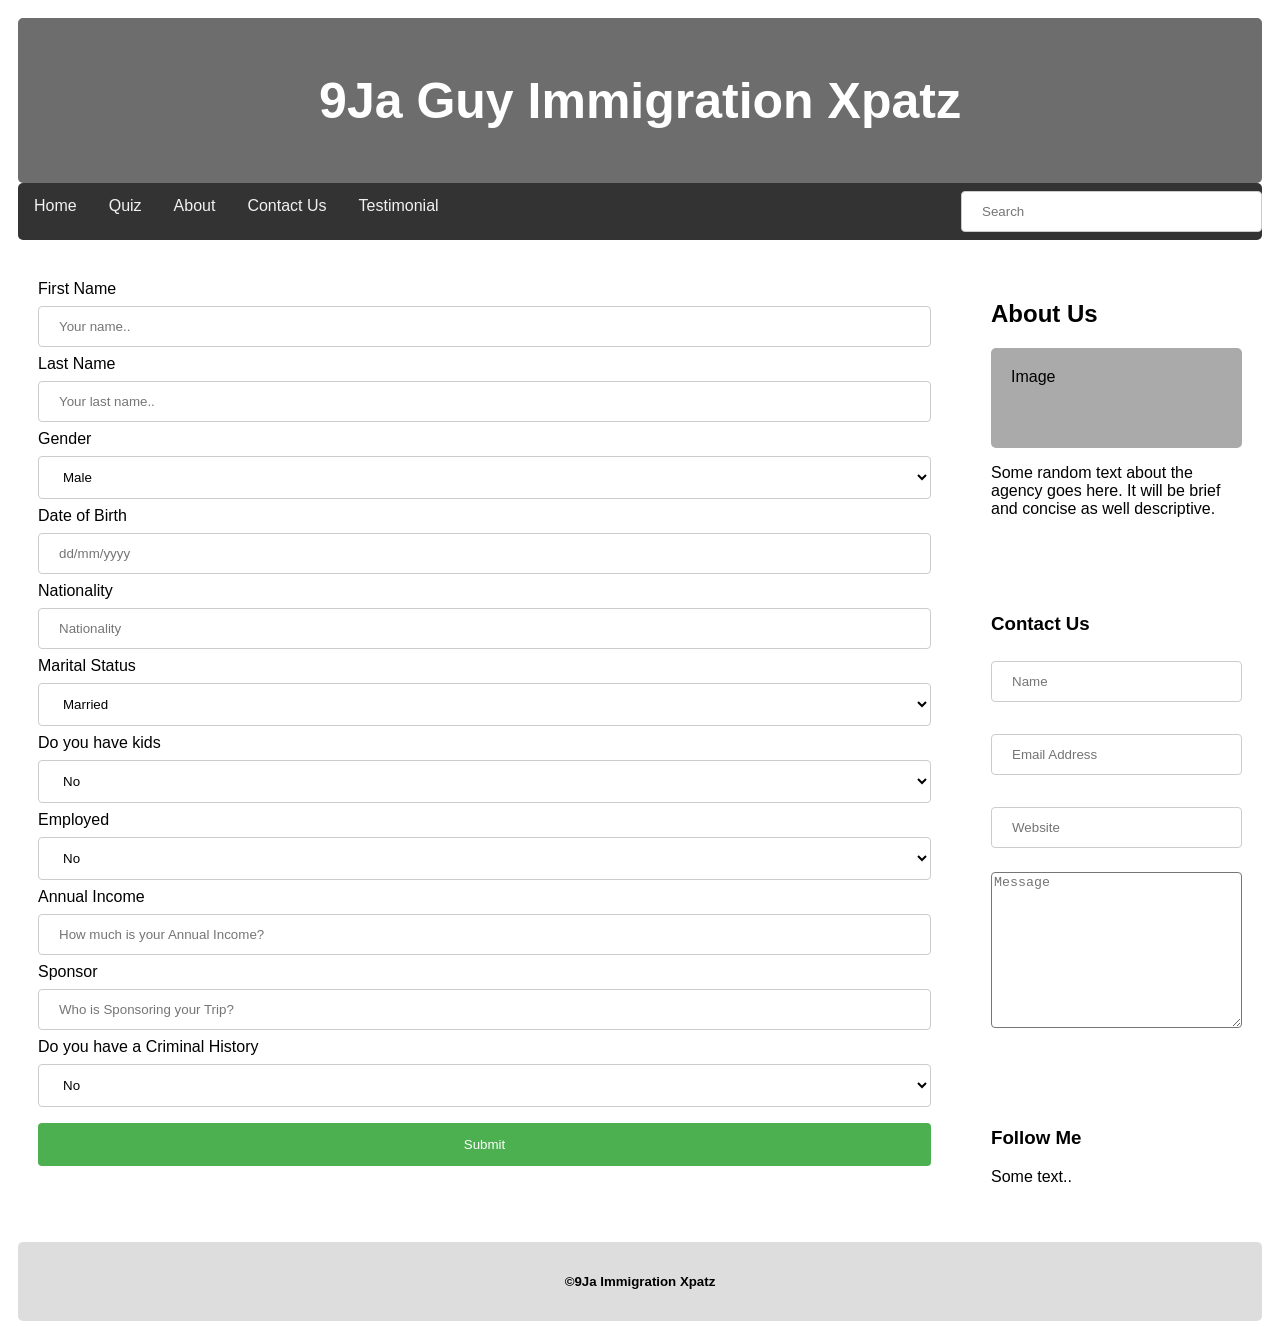
==== index.html @ 8d3b1758 "Add files via upload" ====
<!DOCTYPE html>
<html>
  <head>
    <title>Immigration Site</title>
    <link rel="stylesheet" href="style.css" />

    <style>
      #Div2 {
        display: none;
      }
    </style>
  </head>
  <body>
    <div class="header">
      <h1>9Ja Guy Immigration Xpatz</h1>
    </div>

    <div class="topnav">
      <a href="#">Home</a>
      <a href="#">Quiz</a>
      <a href="#">About</a>
      <a href="#">Contact Us</a>
      <a href="#">Testimonial</a>
      <span style="float: right"
        ><input
          class="search"
          type="text"
          style="margin-right: 90px"
          placeholder="Search"
      /></span>
    </div>

    <div class="row">
      <div class="leftcolumn">
        <div class="card" id="Div1">
          <div>
            <form action="summary.html">
              <label for="fname">First Name</label>
              <input
                type="text"
                id="fname"
                name="firstname"
                placeholder="Your name.."
                required
              />

              <label for="lname">Last Name</label>
              <input
                type="text"
                id="lname"
                name="lastname"
                placeholder="Your last name.."
                required
              />

              <label for="gender">Gender</label>
              <select id="gender" name="gender" required>
                <option value="male">Male</option>
                <option value="female">Female</option>
              </select>

              <label for="lname">Date of Birth</label>
              <input
                type="text"
                id="dob"
                name="dob"
                placeholder="dd/mm/yyyy"
                required
              />

              <label for="lname">Nationality</label>
              <input
                type="text"
                id="nationality"
                name="nationality"
                placeholder="Nationality"
                required
              />

              <label for="marital">Marital Status</label>
              <select id="marital" name="marital" required>
                <option value="Married">Married</option>
                <option value="Single">Single</option>
              </select>

              <label for="kids">Do you have kids</label>
              <select id="kids" name="kids" required>
                <option value="No">No</option>
                <option value="Yes">Yes</option>
              </select>

              <label for="employed">Employed</label>
              <select id="employed" name="employed" required>
                <option value="No">No</option>
                <option value="Yes">Yes</option>
              </select>

              <label for="lname">Annual Income</label>
              <input
                type="text"
                id="income"
                name="income"
                placeholder="How much is your Annual Income?"
                required
              />

              <label for="lname">Sponsor</label>
              <input
                type="text"
                id="sponsor"
                name="sponsor"
                placeholder="Who is Sponsoring your Trip?"
                required
              />

              <label for="employed">Do you have a Criminal History</label>
              <select id="employed" name="employed" required>
                <option value="No">No</option>
                <option value="Yes">Yes</option>
              </select>

              <input type="submit" value="Submit" onclick="switchVisible();" />
            </form>
          </div>
        </div>
      </div>
      <div class="rightcolumn">
        <div class="card">
          <h2>About Us</h2>
          <div class="fakeimg" style="height: 100px">Image</div>
          <p>
            Some random text about the agency goes here. It will be brief and
            concise as well descriptive.
          </p>
        </div>
        <div class="card">
          <h3>Contact Us</h3>
          <p><input type="text" class="form-control" placeholder="Name" /></p>
          <p>
            <input
              type="text"
              class="form-control"
              placeholder="Email Address"
            />
          </p>
          <p>
            <input type="text" class="form-control" placeholder="Website" />
          </p>
          <p>
            <textarea
              name=""
              id=""
              cols="30"
              rows="10"
              placeholder="Message"
            ></textarea>
          </p>
        </div>
        <div class="card">
          <h3>Follow Me</h3>
          <p>Some text..</p>
        </div>
      </div>
    </div>

    <div class="footer">
      <h5>&copy;9Ja Immigration Xpatz</h5>
    </div>
  </body>
</html>
---- style.css ----
* {
  box-sizing: border-box;
}

body {
  font-family: Arial;
  padding: 10px;
}

/* Header/Blog Title */
.header {
  padding: 20px;
  text-align: center;
  background: rgb(110, 109, 109);
  color: white;
}

.header h1 {
  font-size: 50px;
}

/* Style the top navigation bar */
.topnav {
  overflow: hidden;
  background-color: #333;
}

/* Style the topnav links */
.topnav a {
  float: left;
  display: block;
  color: #f2f2f2;
  text-align: center;
  padding: 14px 16px;
  text-decoration: none;
}

/* Change color on hover */
.topnav a:hover {
  background-color: #ddd;
  color: black;
}

/* Create two unequal columns that floats next to each other */
/* Left column */
.leftcolumn {
  float: left;
  width: 75%;
}

/* Right column */
.rightcolumn {
  float: left;
  width: 25%;
  padding-left: 20px;
}

/* Fake image */
.fakeimg {
  background-color: #aaa;
  width: 100%;
  padding: 20px;
}

/* Add a card effect for articles */
.card {
  background-color: white;
  padding: 20px;
  margin-top: 20px;
}

/* Clear floats after the columns */
.row:after {
  content: "";
  display: table;
  clear: both;
}

/* Footer */
.footer {
  padding: 10px;
  text-align: center;
  background: #ddd;
  margin-top: 20px;
}

input[type="text"],
select {
  width: 100%;
  padding: 12px 20px;
  margin: 8px 0;
  display: inline-block;
  border: 1px solid #ccc;
  background-color: #fff;
  border-radius: 4px;
  box-sizing: border-box;
}

input[type="submit"] {
  width: 100%;
  background-color: #4caf50;
  color: white;
  padding: 14px 20px;
  margin: 8px 0;
  border: none;
  border-radius: 4px;
  cursor: pointer;
}

textarea {
  width: 100%;
  border-radius: 4px;
}

input[type="submit"]:hover {
  background-color: #45a049;
}

div {
  border-radius: 5px;
}

/* Responsive layout - when the screen is less than 800px wide, make the two columns stack on top of each other instead of next to each other */
@media screen and (max-width: 800px) {
  .leftcolumn,
  .rightcolumn {
    width: 100%;
    padding: 0;
  }
}

/* Responsive layout - when the screen is less than 400px wide, make the navigation links stack on top of each other instead of next to each other */
@media screen and (max-width: 400px) {
  .topnav a {
    float: none;
    width: 100%;
  }
}
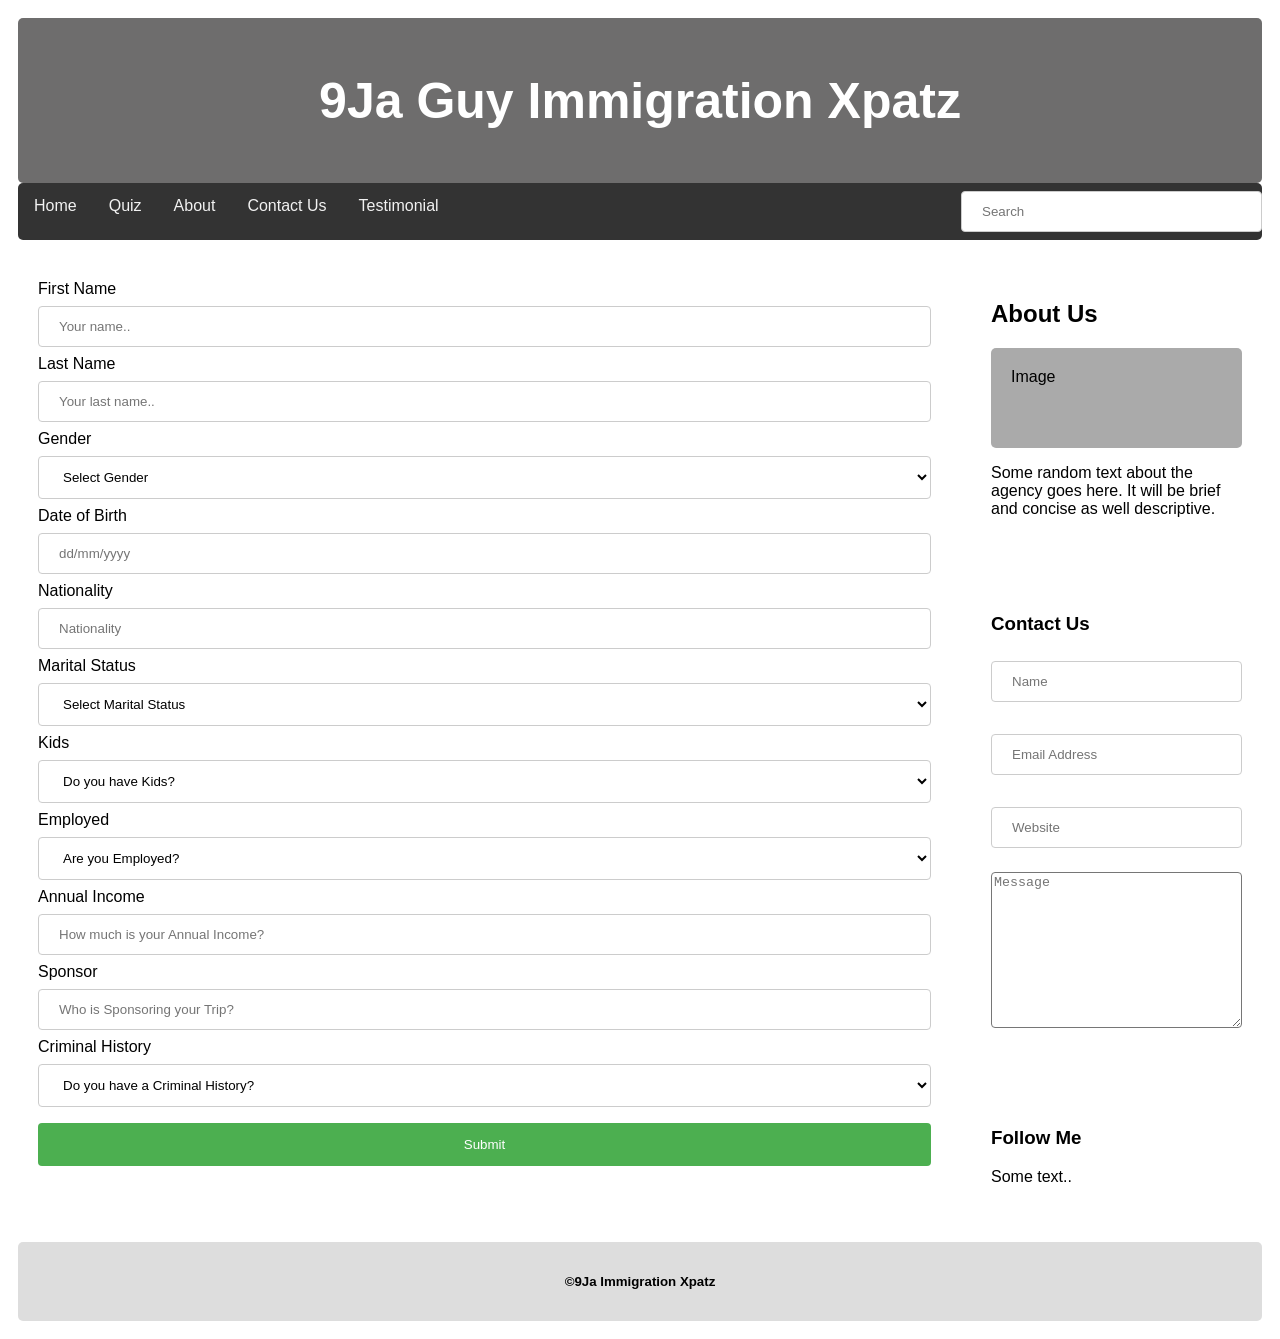
==== commit 7dd694b8: "Update index.html" ====
--- a/index.html
+++ b/index.html
@@ -34,14 +34,17 @@
       <div class="leftcolumn">
         <div class="card" id="Div1">
           <div>
-            <form action="summary.html">
+            <form
+              name="myForm"
+              action="summary.html"
+              onsubmit="return validateForm()"
+            >
               <label for="fname">First Name</label>
               <input
                 type="text"
                 id="fname"
                 name="firstname"
                 placeholder="Your name.."
-                required
               />
 
               <label for="lname">Last Name</label>
@@ -50,71 +53,80 @@
                 id="lname"
                 name="lastname"
                 placeholder="Your last name.."
-                required
               />
 
               <label for="gender">Gender</label>
-              <select id="gender" name="gender" required>
-                <option value="male">Male</option>
-                <option value="female">Female</option>
+              <select id="gender" name="gender">
+                <option value="" disabled selected>Select Gender</option>
+                <option value="Male">Male</option>
+                <option value="Female">Female</option>
+                <option value="Transgender">Transgender</option>
+                <option value="Gender Neutral">Gender Neutral</option>
+                <option value="Non-Binary">Non-Binary</option>
+                <option value="Agender">Agender</option>
+                <option value="Female">Pangender</option>
+                <option value="Genderqueer">Genderqueer</option>
+                <option value="Others">Others</option>
               </select>
 
-              <label for="lname">Date of Birth</label>
-              <input
-                type="text"
-                id="dob"
-                name="dob"
-                placeholder="dd/mm/yyyy"
-                required
-              />
+              <label for="dob">Date of Birth</label>
+              <input type="text" id="dob" name="dob" placeholder="dd/mm/yyyy" />
 
-              <label for="lname">Nationality</label>
+              <label for="nationality">Nationality</label>
               <input
                 type="text"
                 id="nationality"
                 name="nationality"
                 placeholder="Nationality"
-                required
               />
 
               <label for="marital">Marital Status</label>
-              <select id="marital" name="marital" required>
+              <select id="marital" name="marital">
+                <option value="" disabled selected>
+                  Select Marital Status
+                </option>
                 <option value="Married">Married</option>
                 <option value="Single">Single</option>
+                <option value="Widowed">Widowed</option>
+                <option value="Divorced">Divorced</option>
+                <option value="Separated">Separated</option>
               </select>
 
-              <label for="kids">Do you have kids</label>
-              <select id="kids" name="kids" required>
+              <label for="kids">Kids</label>
+              <select id="kids" name="kids">
+                <option value="" disabled selected>Do you have Kids?</option>
                 <option value="No">No</option>
                 <option value="Yes">Yes</option>
               </select>
 
               <label for="employed">Employed</label>
-              <select id="employed" name="employed" required>
+              <select id="employed" name="employed">
+                <option value="" disabled selected>Are you Employed?</option>
                 <option value="No">No</option>
                 <option value="Yes">Yes</option>
               </select>
 
-              <label for="lname">Annual Income</label>
+              <label for="income">Annual Income</label>
               <input
                 type="text"
                 id="income"
                 name="income"
                 placeholder="How much is your Annual Income?"
-                required
               />
 
-              <label for="lname">Sponsor</label>
+              <label for="sponsor">Sponsor</label>
               <input
                 type="text"
                 id="sponsor"
                 name="sponsor"
                 placeholder="Who is Sponsoring your Trip?"
-                required
               />
 
-              <label for="employed">Do you have a Criminal History</label>
-              <select id="employed" name="employed" required>
+              <label for="criminal">Criminal History</label>
+              <select id="criminal" name="criminal">
+                <option value="" disabled selected>
+                  Do you have a Criminal History?
+                </option>
                 <option value="No">No</option>
                 <option value="Yes">Yes</option>
               </select>
@@ -166,5 +178,7 @@
     <div class="footer">
       <h5>&copy;9Ja Immigration Xpatz</h5>
     </div>
+
+    <script src="validate.js"></script>
   </body>
 </html>
